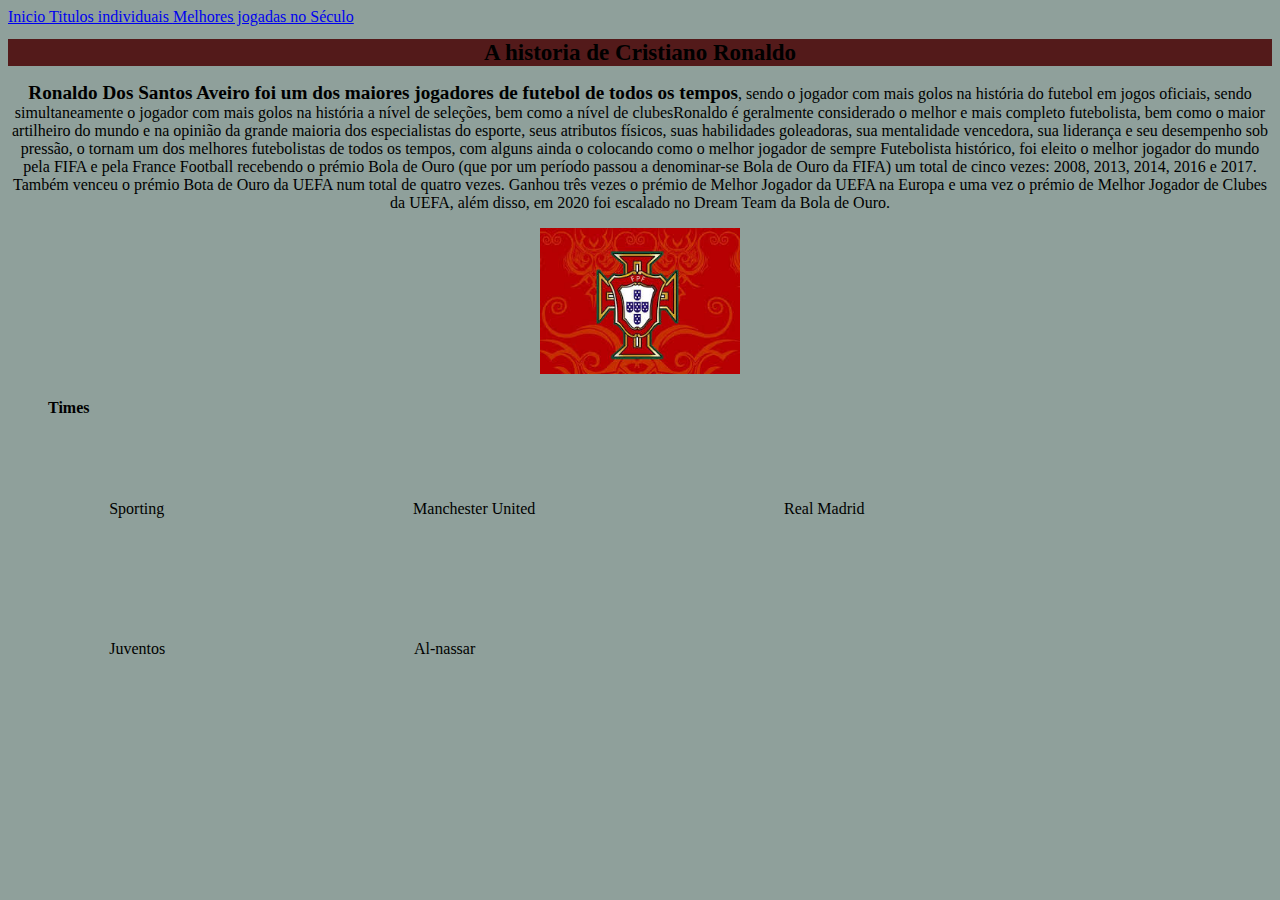
==== INDEX.html @ 37d900ef "Add files via upload" ====
<!DOCTYPE html>
<html lang="PT-BR">
<head>
    <meta charset="UTF-8">
    <meta http-equiv="X-UA-Compatible" content="IE=edge">
    <meta name="viewport" content="width=device-width, initial-scale=1.0">
    <title>Document</title>
    <link rel="stylesheet" href="alexandre.css ">
</head>
<body>
    <header>
        <nav>
<a href="INDEX.html"> Inicio </a>


<a href="Cristiano.html">Titulos individuais </a>


        <a href="https://youtu.be/gaiuveidJpA?si=6qwNZcPPGTX9T6lN"> Melhores jogadas no Século</a>
        </nav>
    </header>
    <h1><strong>A historia de Cristiano Ronaldo</strong></h1>

    <p><strong>Ronaldo Dos Santos Aveiro foi um dos maiores jogadores de futebol de todos os tempos</strong>, sendo  o jogador com mais golos na história do futebol em jogos oficiais, sendo simultaneamente o jogador com mais golos na história a nível de seleções, bem como a nível de clubesRonaldo é geralmente considerado o melhor e mais completo futebolista, bem como o maior artilheiro do mundo e na opinião da grande maioria dos especialistas do esporte, seus atributos físicos, suas habilidades goleadoras, sua mentalidade vencedora, sua liderança e seu desempenho sob pressão, o tornam um dos melhores futebolistas de todos os tempos, com alguns ainda o colocando como o melhor jogador de sempre Futebolista histórico, foi eleito o melhor jogador do mundo pela FIFA e pela France Football recebendo o prémio Bola de Ouro (que por um período passou a denominar-se Bola de Ouro da FIFA) um total de cinco vezes: 2008, 2013, 2014, 2016 e 2017. Também venceu o prémio Bota de Ouro da UEFA num total de quatro vezes. Ganhou três vezes o prémio de Melhor Jogador da UEFA na Europa e uma vez o prémio de Melhor Jogador de Clubes da UEFA, além disso, em 2020 foi escalado no Dream Team da Bola de Ouro.</p>

    <div class="imagemcentralizada">
        <img class="imagem1" src="Seleção-Portuguesa1.jpg">
            </div>
        <ul>
            <h4> Times</h4>
            <li class="lista"> Sporting</li>
            <li class="lista"> Manchester United</li>
            <li class="lista"> Real Madrid</li>
            <li class="lista"> Juventos</li>
            <li class="lista"> Al-nassar</li>
        </ul>
</body>
</html>
---- alexandre.css ----
h1 {
    text-align:center;
    font-size: larger;
    background-color:rgb(83, 26, 26);
}

strong {
    font-size: larger;
}

p {
    text-align: center;
    font-size: medium;
}

body {
    background-color: rgb(143, 160, 155);
}
    
.imagem1 {
    width: 200px;
}
.imagemcentralizada {
 text-align: center;
}

.lista {
    display: inline-block;
    padding: 5%;
    margin-right: 10%;
}
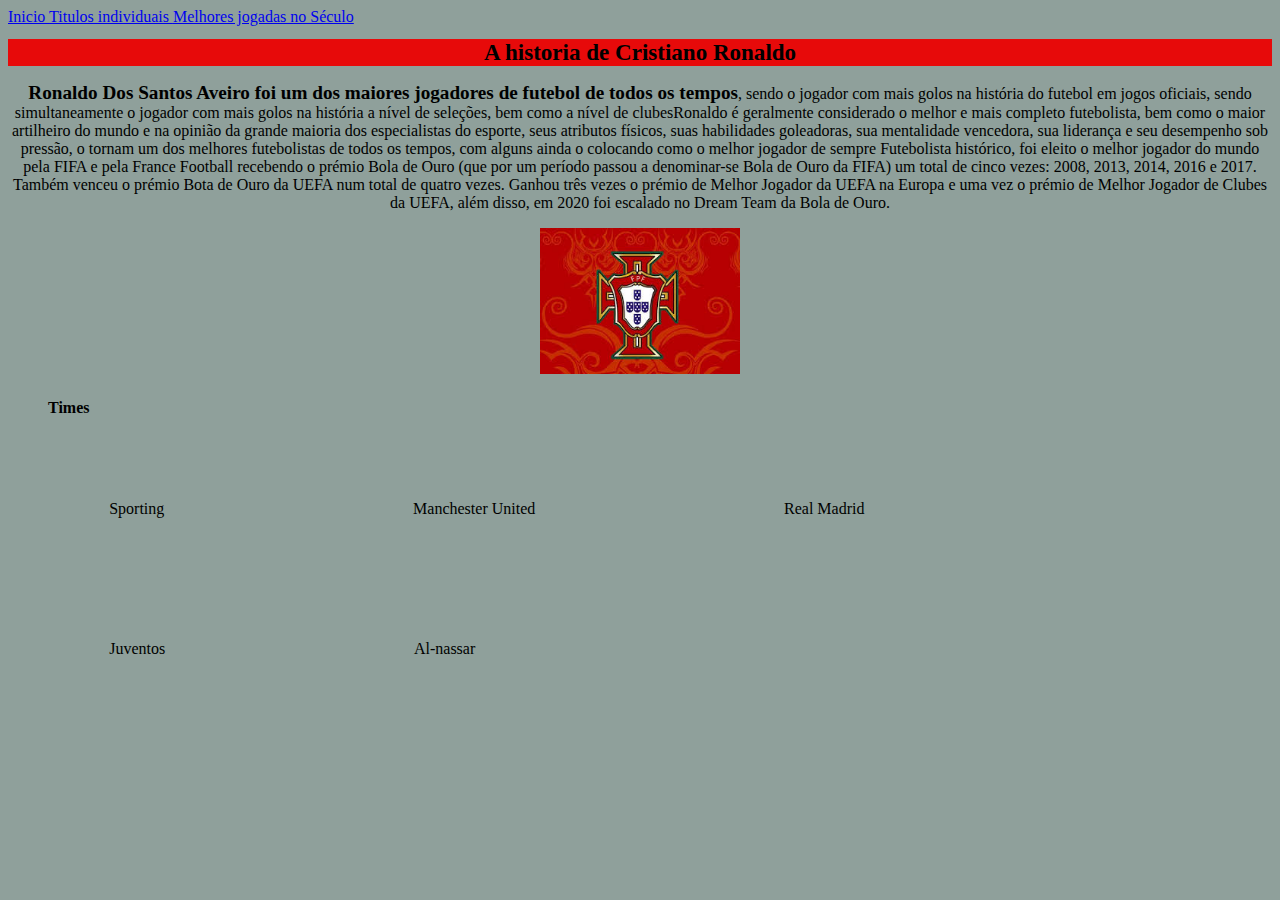
==== commit 520a4188: "Add files via upload" ====
--- a/INDEX.html
+++ b/INDEX.html
@@ -4,7 +4,7 @@
     <meta charset="UTF-8">
     <meta http-equiv="X-UA-Compatible" content="IE=edge">
     <meta name="viewport" content="width=device-width, initial-scale=1.0">
-    <title>Document</title>
+    <title>Historia de Cristiano Ronaldo</title>
     <link rel="stylesheet" href="alexandre.css ">
 </head>
 <body>
--- a/alexandre.css
+++ b/alexandre.css
@@ -1,7 +1,7 @@
 h1 {
     text-align:center;
     font-size: larger;
-    background-color:rgb(83, 26, 26);
+    background-color:rgb(231, 10, 10);
 }
 
 strong {
